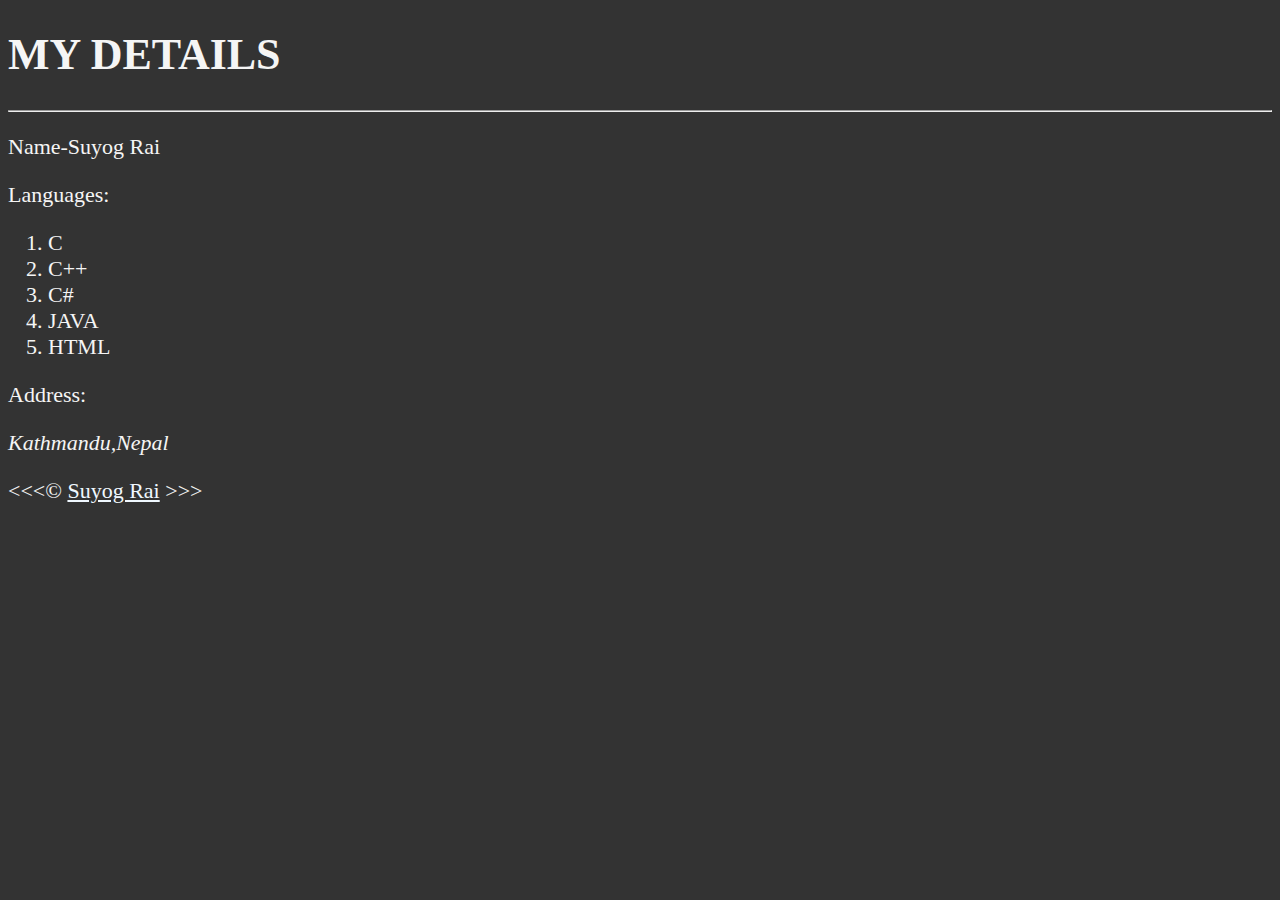
==== Lesson 1/about.html @ 3e0638f6 "Linking Learned" ====
<!DOCTYPE html>
<html lang="en">
    <head>
        <meta charset="UTF-8">
        <meta name="description" content="My Details">
        <title>My Profile</title>
        <link rel="stylesheet" href="Main.css" type="text/css">
    </head>
    <body>
        <h1><strong>MY DETAILS</strong></h1>
        <hr>
        <p>Name-Suyog Rai</p>
        <p>Languages:</p>
        <ol>
            <li>C</li>
            <li>C++</li>
            <li>C#</li>
            <li>JAVA</li>
            <li>HTML</li>
        </ol>
        <p>Address: <address>Kathmandu,Nepal</address></p>
        <p>&lt;&lt;&lt;&copy; <a href="index.html">Suyog Rai</a>  &gt;&gt;&gt;</p>
    </body>
</html>
---- Lesson 1/Main.css ----
html{
    font-size:22px
}
body{
    background-color:#333;
    color:whitesmoke;
}
a{
    color: aliceblue;
}
a:visited
{
    color: lightgray;
}
a:hover,a:active
{
    color: aqua;
}
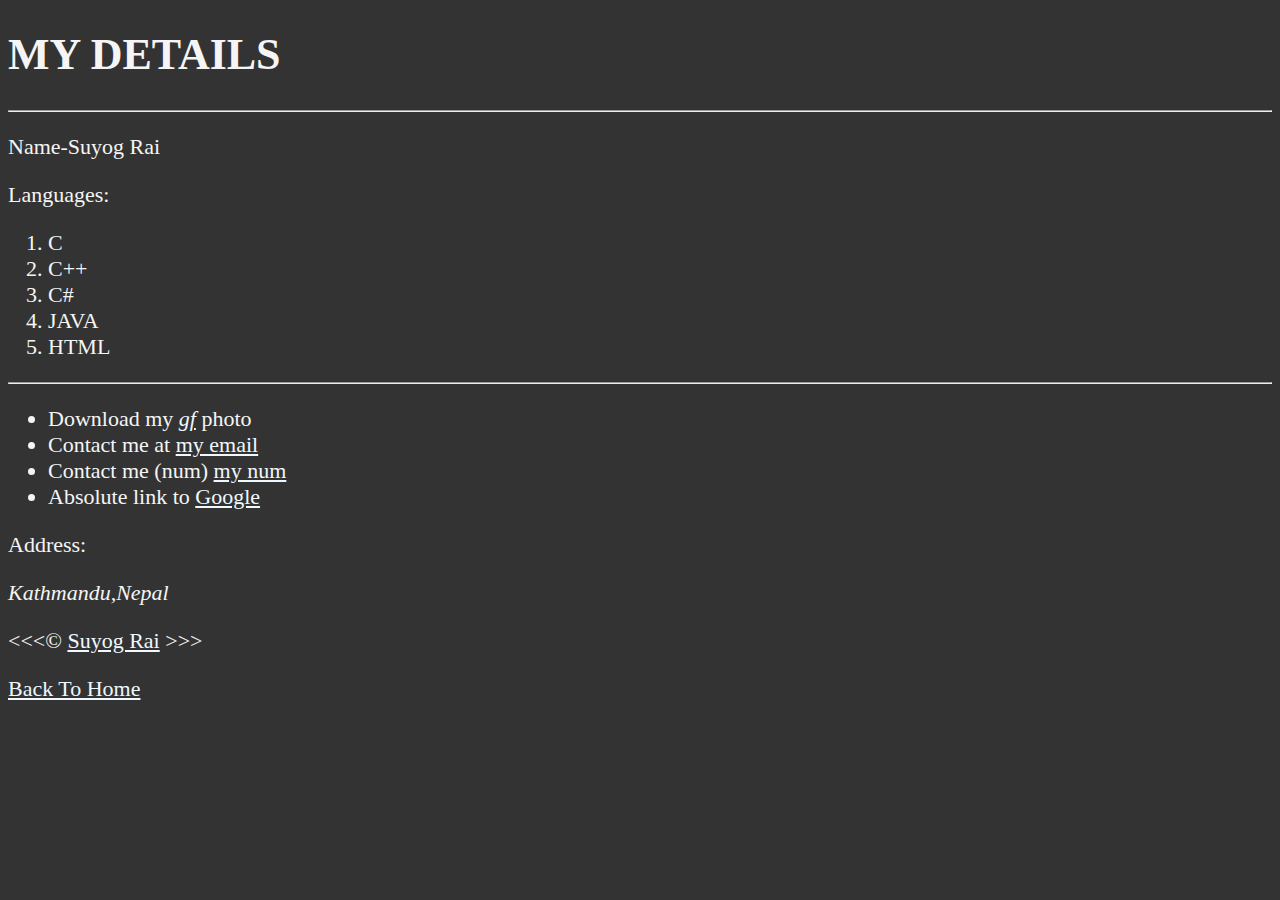
==== commit 3a97ea32: "Contact linking learned" ====
--- a/Lesson 1/about.html
+++ b/Lesson 1/about.html
@@ -18,7 +18,15 @@
             <li>JAVA</li>
             <li>HTML</li>
         </ol>
+        <hr>
+        <ul>
+            <li>Download my <em> <a href="Prapss.jpg" download>gf</a></em> photo </li>
+            <li>Contact me at <a href="mailto:RaiJoker103@gmail.com">my email</a></li>
+            <li>Contact me (num) <a href="tel:+9841094913">my num</a></li>
+            <li>Absolute link to <a href="https://www.google.com/" target="_blank">Google</a></li>
+        </ul>
         <p>Address: <address>Kathmandu,Nepal</address></p>
         <p>&lt;&lt;&lt;&copy; <a href="index.html">Suyog Rai</a>  &gt;&gt;&gt;</p>
+        <p><a href="/">Back To Home</a></p>
     </body>
 </html>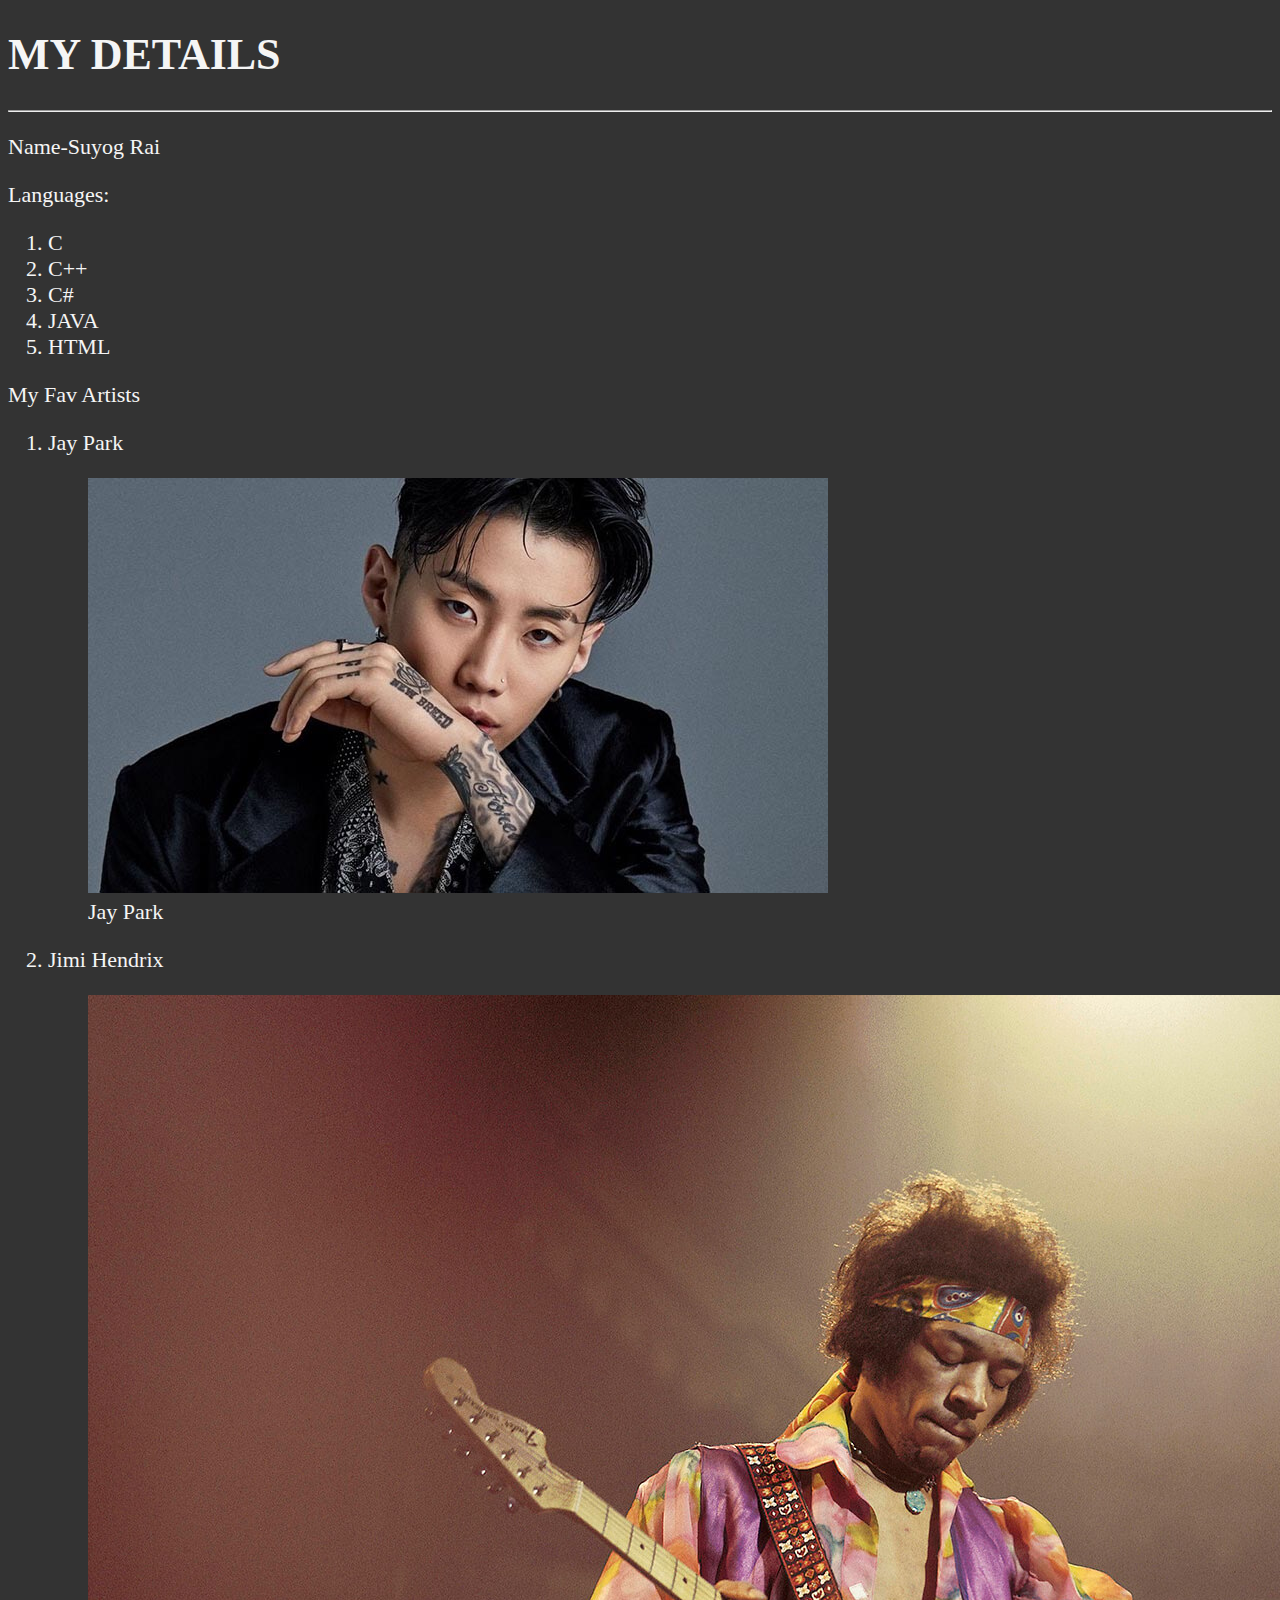
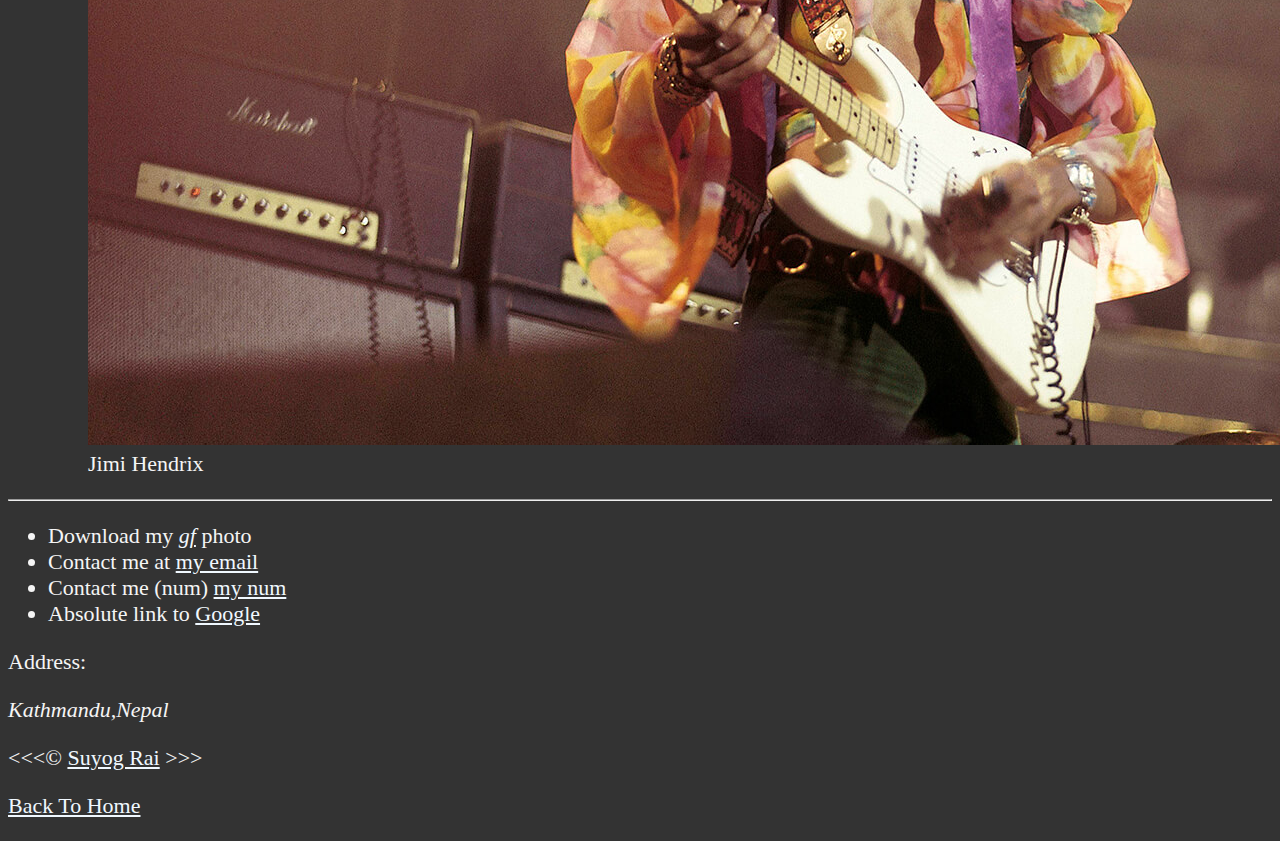
==== commit b913df34: "Image Insert learned" ====
--- a/Lesson 1/about.html
+++ b/Lesson 1/about.html
@@ -18,6 +18,25 @@
             <li>JAVA</li>
             <li>HTML</li>
         </ol>
+        <p>My Fav Artists</p>
+        <ol>
+            <li><p>Jay Park</p>
+                <figure>
+                    <img src="Pictures/Jay-Park-thumb.jpg" alt="Jay Park" title="Jay Park" width="740" height="415">
+                    <figcaption>
+                        Jay Park
+                    </figcaption>
+                </figure>
+            </li>
+            <li><p>Jimi Hendrix</p>
+                <figure>
+                    <img src="Pictures/Jimi-Hendrix-Credit-David-Redfern-Redferns@1400x1050.jpg" alt="Jimi Hendrix" title="Jimi Hendrix" width="1400" height="1050" loading="lazy">
+                    <figcaption>
+                        Jimi Hendrix
+                    </figcaption>
+                </figure>
+            </li>
+        </ol>
         <hr>
         <ul>
             <li>Download my <em> <a href="Prapss.jpg" download>gf</a></em> photo </li>
@@ -25,7 +44,7 @@
             <li>Contact me (num) <a href="tel:+9841094913">my num</a></li>
             <li>Absolute link to <a href="https://www.google.com/" target="_blank">Google</a></li>
         </ul>
-        <p>Address: <address>Kathmandu,Nepal</address></p>
+        <p>Address:</p><address>Kathmandu,Nepal</address>
         <p>&lt;&lt;&lt;&copy; <a href="index.html">Suyog Rai</a>  &gt;&gt;&gt;</p>
         <p><a href="/">Back To Home</a></p>
     </body>
